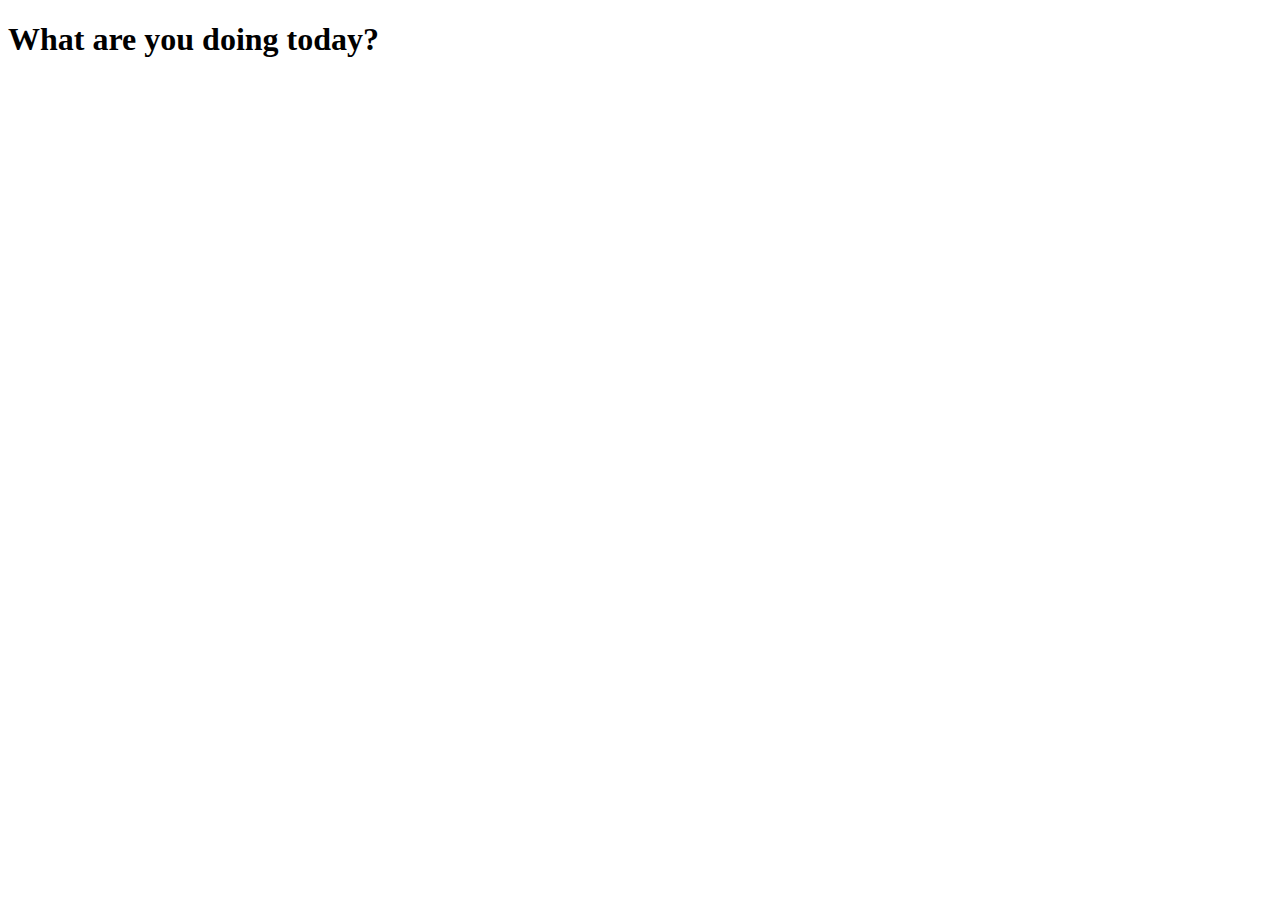
==== module2-solution/index.html @ e4256edd "My first page" ====
<!DOCTYPE html>
<html>
<head>
	<meta charset="utf-8">
	<meta name="viewport" content="width=device-width, initial-scale=1">
	<title>Hello Francis</title>
</head>
<body>
	<h1>What are you doing today?</h1>

</body>
</html>
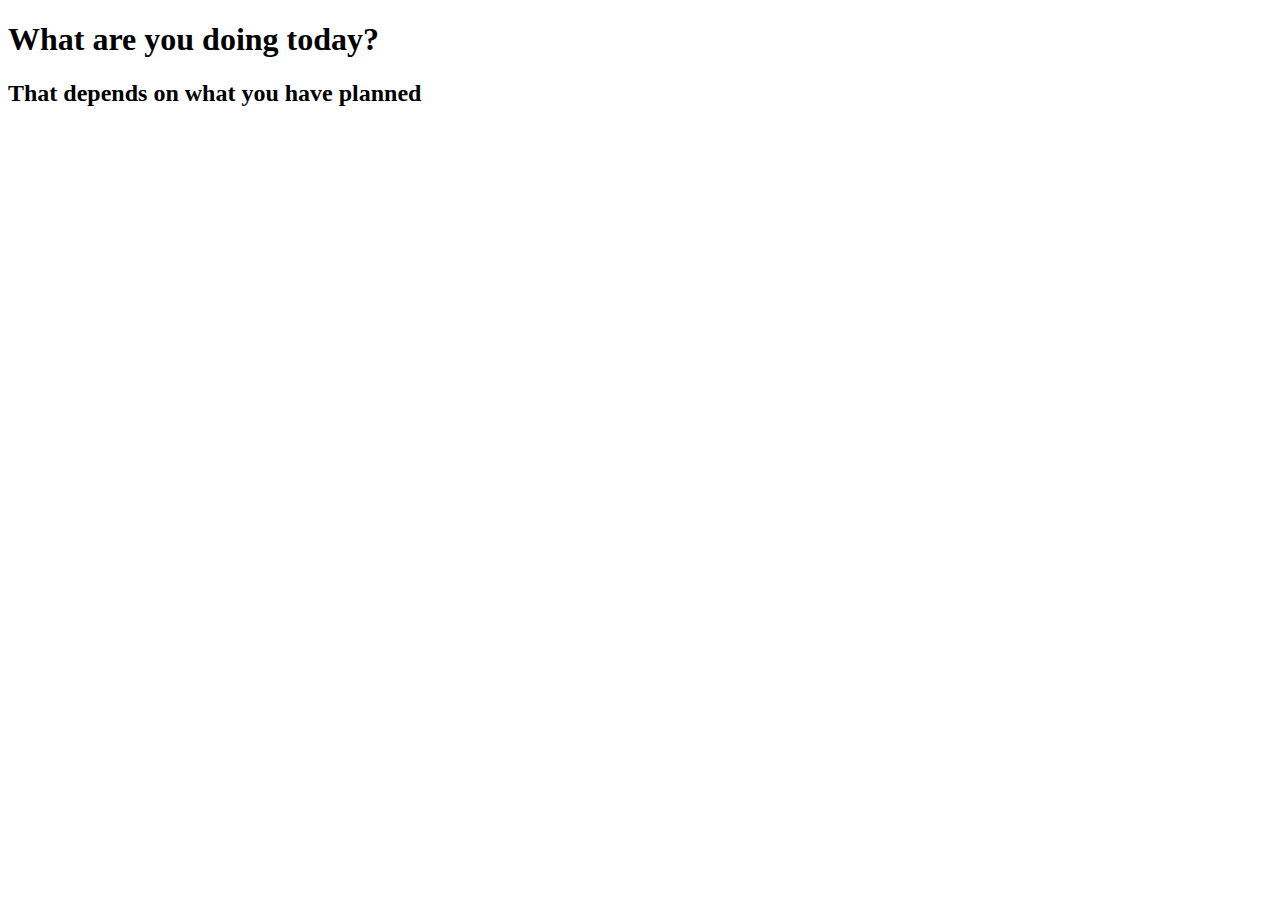
==== commit 260d18ad: "solution for module 2" ====
--- a/module2-solution/index.html
+++ b/module2-solution/index.html
@@ -7,6 +7,7 @@
 </head>
 <body>
 	<h1>What are you doing today?</h1>
+	<h2>That depends on what you have planned</h2>
 
 </body>
 </html>